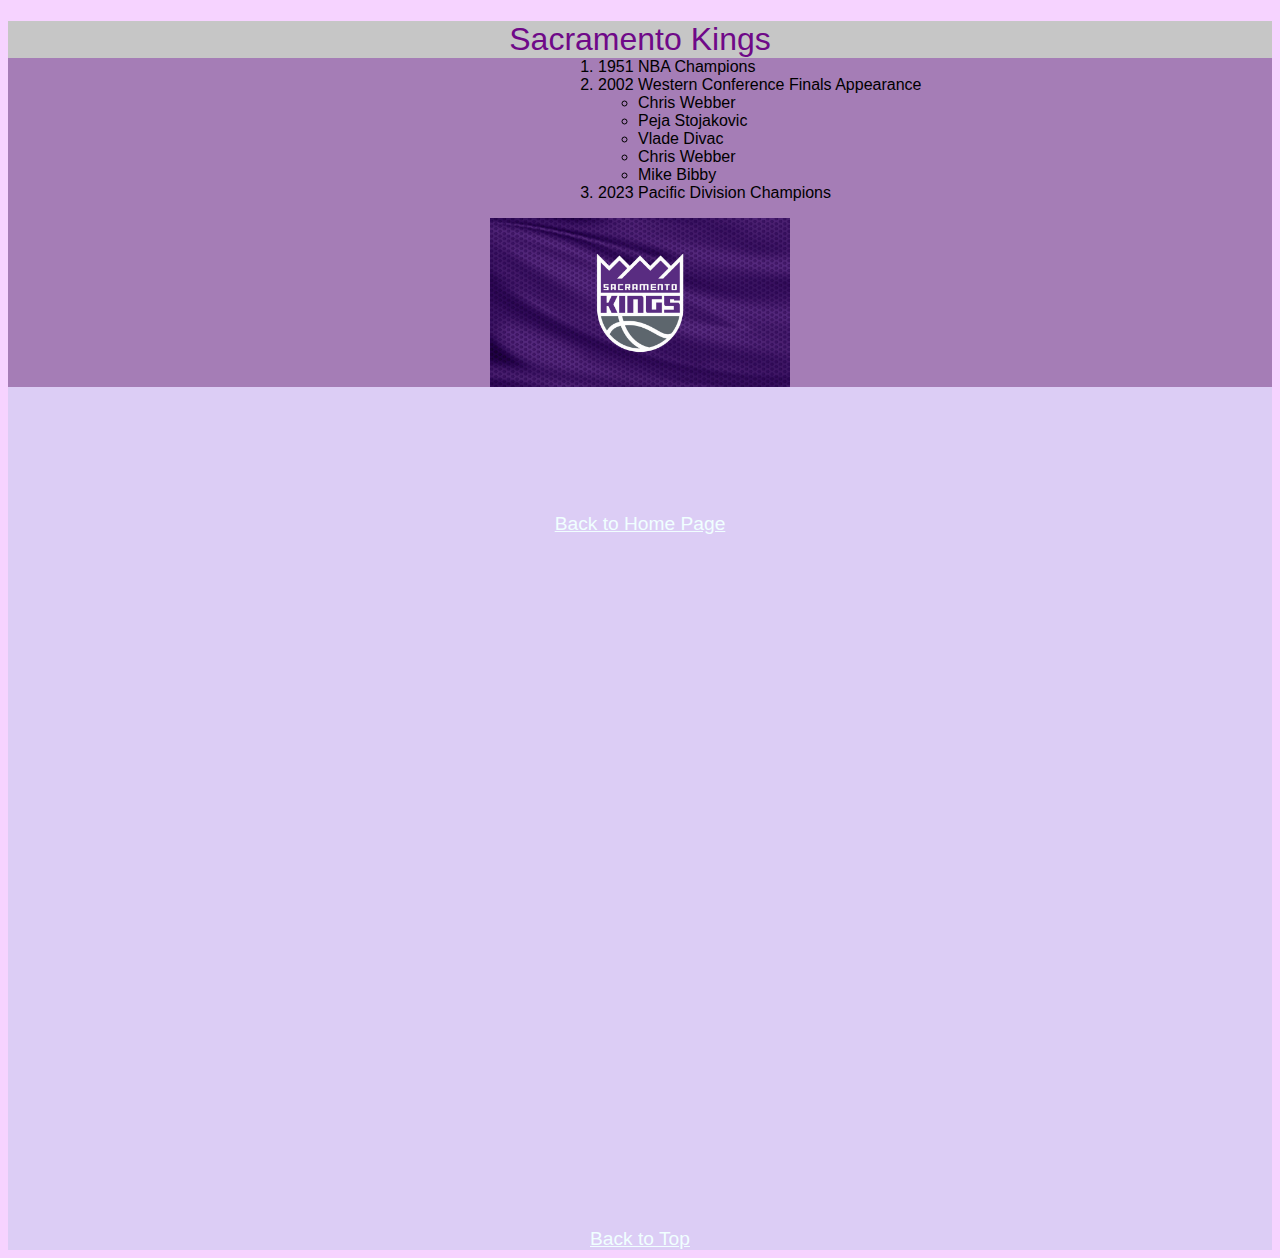
==== kings.html @ 6d9c572b "Add files via upload" ====
<!DOCTYPE html>
<html lang="en">
<head>
    <meta charset="UTF-8">
    <meta name="viewport" content="width=device-width, initial-scale=1.0">
    <title>Sacramento Kings</title>
    <link rel="stylesheet" type="text/css" href="css/kings_styles.css">
</head>
<body>
<div class="starting"><h1 id="sackings">Sacramento Kings</h1></div>
<div class="darkpurple"><ol class="lists">
    <li>1951 NBA Champions</li>
    <li>2002 Western Conference Finals Appearance</li>
        <ul>
            <li>Chris Webber</li>
            <li>Peja Stojakovic</li>
            <li>Vlade Divac</li>
            <li>Chris Webber</li>
            <li>Mike Bibby</li>
        </ul>
    </li>
    <li>2023 Pacific Division Champions</li>
</ol>
<img src="assets/img/Sac_kings_photo.jpg" alt="Sacramento Kings Flag" width="300">
</div>
<div class="lightpurple">
<br><br><br><br><br><br><br><a href="index.html" class="links">Back to Home Page</a><br><br><br><br><br><br><br><br><br><div class='tableauPlaceholder' id='viz1713920672769' style='position: relative'><noscript><a href='#'><img alt='Tableau Conference 2018 #TC18 ' src='https:&#47;&#47;public.tableau.com&#47;static&#47;images&#47;DA&#47;DATA24WhoisinTown&#47;TC24SanDiego&#47;1_rss.png' style='border: none' /></a></noscript><object class='tableauViz'  style='display:none;'><param name='host_url' value='https%3A%2F%2Fpublic.tableau.com%2F' /> <param name='embed_code_version' value='3' /> <param name='site_root' value='' /><param name='name' value='DATA24WhoisinTown&#47;TC24SanDiego' /><param name='tabs' value='no' /><param name='toolbar' value='yes' /><param name='static_image' value='https:&#47;&#47;public.tableau.com&#47;static&#47;images&#47;DA&#47;DATA24WhoisinTown&#47;TC24SanDiego&#47;1.png' /> <param name='animate_transition' value='yes' /><param name='display_static_image' value='yes' /><param name='display_spinner' value='yes' /><param name='display_overlay' value='yes' /><param name='display_count' value='yes' /><param name='language' value='en-US' /></object></div>                <script type='text/javascript'>                    var divElement = document.getElementById('viz1713920672769');                    var vizElement = divElement.getElementsByTagName('object')[0];                    if ( divElement.offsetWidth > 800 ) { vizElement.style.width='1300px';vizElement.style.height='727px';} else if ( divElement.offsetWidth > 500 ) { vizElement.style.width='1300px';vizElement.style.height='727px';} else { vizElement.style.width='100%';vizElement.style.height='1327px';}                     var scriptElement = document.createElement('script');                    scriptElement.src = 'https://public.tableau.com/javascripts/api/viz_v1.js';                    vizElement.parentNode.insertBefore(scriptElement, vizElement);                </script><br><br><br><br><br><br><br><br><br><br><br><br>
<iframe width="560" height="315" src="https://www.youtube.com/embed/DFCHuYQCsqU?si=681ScekGBNFqc5Ib" title="YouTube video player" frameborder="0" allow="accelerometer; autoplay; clipboard-write; encrypted-media; gyroscope; picture-in-picture; web-share" referrerpolicy="strict-origin-when-cross-origin" allowfullscreen></iframe>
<a href="#sackings" class="links">Back to Top</a>
</div>
<body style="background-color: #f6d3ff;"></body>
</body>
</html>
---- css/kings_styles.css ----
h1 {
    font-family: Arial, Helvetica, sans-serif;
    font-weight: 300;
    text-align: center;
    text-decoration:solid;
    color: rgb(111, 9, 136)
    
}

.lists {
    margin-left: 550px;
    font-family:Verdana, Geneva, Tahoma, sans-serif;
    margin-top: -22px;
}

img {
    display: block; 
    margin: 0 auto; 
}

iframe {
    display: block; 
    margin: 0 auto; 
}

a {
    display: block; /* Ensures the link behaves as a block-level element */
    text-align: center; /* Aligns the content of the link to the center */
    margin: 0 auto;
}

.starting {
    background-color: rgb(198, 198, 198);
}

.darkpurple {
    background-color: rgb(165, 125, 182);
}

.lightpurple {
    background-color: rgb(220, 205, 245);
}

.tableauPlaceholder {
    display: block; 
    margin: 0 auto; 
}

.links {
    color:azure;
    font-family: Arial, Helvetica, sans-serif;
font-size: larger;
}
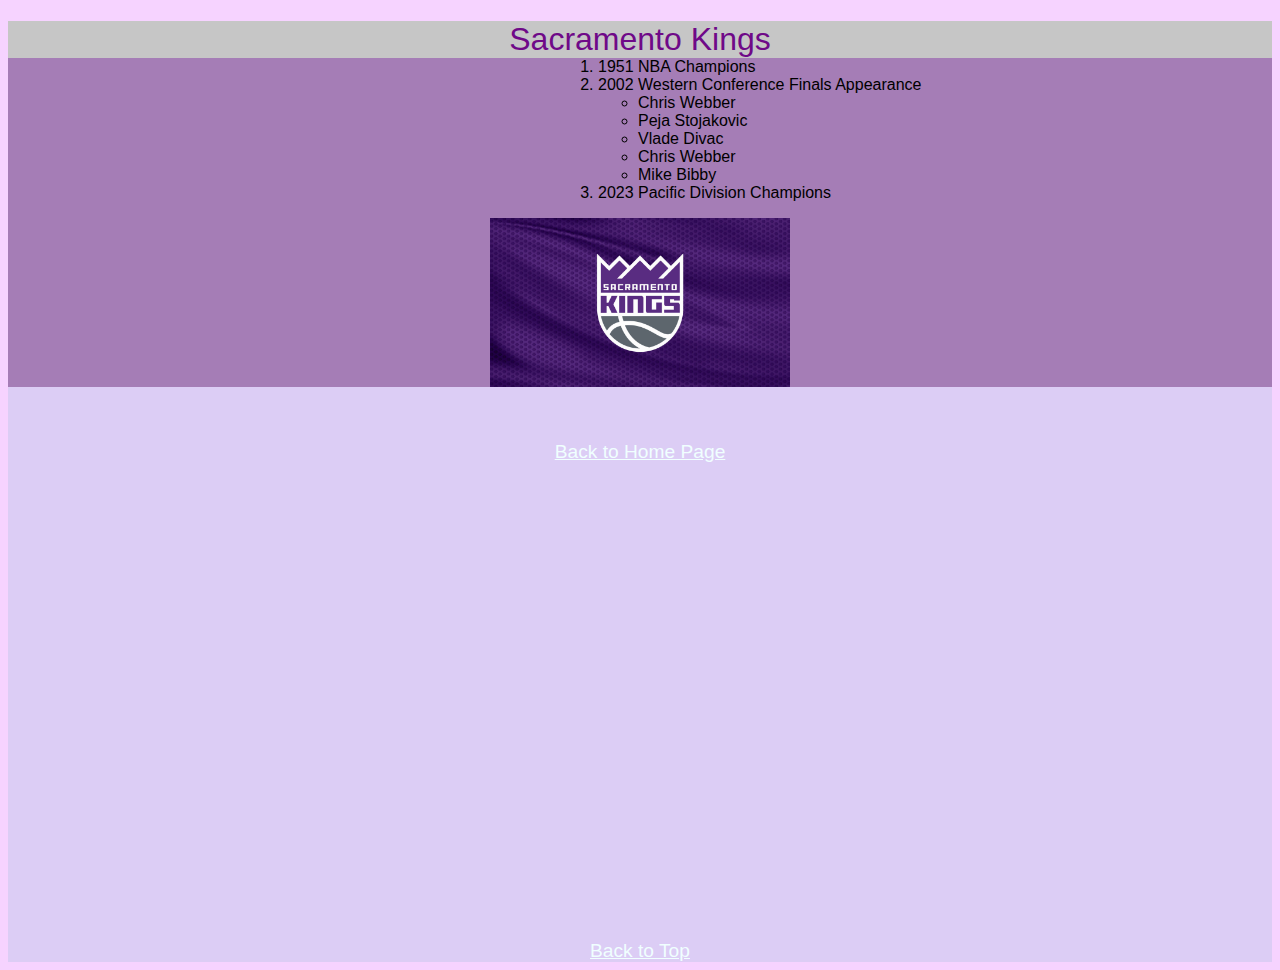
==== commit 8a857c17: "Add files via upload" ====
--- a/kings.html
+++ b/kings.html
@@ -24,8 +24,9 @@
 <img src="assets/img/Sac_kings_photo.jpg" alt="Sacramento Kings Flag" width="300">
 </div>
 <div class="lightpurple">
-<br><br><br><br><br><br><br><a href="index.html" class="links">Back to Home Page</a><br><br><br><br><br><br><br><br><br><div class='tableauPlaceholder' id='viz1713920672769' style='position: relative'><noscript><a href='#'><img alt='Tableau Conference 2018 #TC18 ' src='https:&#47;&#47;public.tableau.com&#47;static&#47;images&#47;DA&#47;DATA24WhoisinTown&#47;TC24SanDiego&#47;1_rss.png' style='border: none' /></a></noscript><object class='tableauViz'  style='display:none;'><param name='host_url' value='https%3A%2F%2Fpublic.tableau.com%2F' /> <param name='embed_code_version' value='3' /> <param name='site_root' value='' /><param name='name' value='DATA24WhoisinTown&#47;TC24SanDiego' /><param name='tabs' value='no' /><param name='toolbar' value='yes' /><param name='static_image' value='https:&#47;&#47;public.tableau.com&#47;static&#47;images&#47;DA&#47;DATA24WhoisinTown&#47;TC24SanDiego&#47;1.png' /> <param name='animate_transition' value='yes' /><param name='display_static_image' value='yes' /><param name='display_spinner' value='yes' /><param name='display_overlay' value='yes' /><param name='display_count' value='yes' /><param name='language' value='en-US' /></object></div>                <script type='text/javascript'>                    var divElement = document.getElementById('viz1713920672769');                    var vizElement = divElement.getElementsByTagName('object')[0];                    if ( divElement.offsetWidth > 800 ) { vizElement.style.width='1300px';vizElement.style.height='727px';} else if ( divElement.offsetWidth > 500 ) { vizElement.style.width='1300px';vizElement.style.height='727px';} else { vizElement.style.width='100%';vizElement.style.height='1327px';}                     var scriptElement = document.createElement('script');                    scriptElement.src = 'https://public.tableau.com/javascripts/api/viz_v1.js';                    vizElement.parentNode.insertBefore(scriptElement, vizElement);                </script><br><br><br><br><br><br><br><br><br><br><br><br>
+<br><br><br><a href="index.html" class="links">Back to Home Page</a><br><br><br><div class='tableauPlaceholder' id='viz1713920672769' style='position: relative'><noscript><a href='#'><img alt='Tableau Conference 2018 #TC18 ' src='https:&#47;&#47;public.tableau.com&#47;static&#47;images&#47;DA&#47;DATA24WhoisinTown&#47;TC24SanDiego&#47;1_rss.png' style='border: none' /></a></noscript><object class='tableauViz'  style='display:none;'><param name='host_url' value='https%3A%2F%2Fpublic.tableau.com%2F' /> <param name='embed_code_version' value='3' /> <param name='site_root' value='' /><param name='name' value='DATA24WhoisinTown&#47;TC24SanDiego' /><param name='tabs' value='no' /><param name='toolbar' value='yes' /><param name='static_image' value='https:&#47;&#47;public.tableau.com&#47;static&#47;images&#47;DA&#47;DATA24WhoisinTown&#47;TC24SanDiego&#47;1.png' /> <param name='animate_transition' value='yes' /><param name='display_static_image' value='yes' /><param name='display_spinner' value='yes' /><param name='display_overlay' value='yes' /><param name='display_count' value='yes' /><param name='language' value='en-US' /></object></div>                <script type='text/javascript'>                    var divElement = document.getElementById('viz1713920672769');                    var vizElement = divElement.getElementsByTagName('object')[0];                    if ( divElement.offsetWidth > 800 ) { vizElement.style.width='1300px';vizElement.style.height='727px';} else if ( divElement.offsetWidth > 500 ) { vizElement.style.width='1300px';vizElement.style.height='727px';} else { vizElement.style.width='100%';vizElement.style.height='1327px';}                     var scriptElement = document.createElement('script');                    scriptElement.src = 'https://public.tableau.com/javascripts/api/viz_v1.js';                    vizElement.parentNode.insertBefore(scriptElement, vizElement);                </script><br><br><br><br>
 <iframe width="560" height="315" src="https://www.youtube.com/embed/DFCHuYQCsqU?si=681ScekGBNFqc5Ib" title="YouTube video player" frameborder="0" allow="accelerometer; autoplay; clipboard-write; encrypted-media; gyroscope; picture-in-picture; web-share" referrerpolicy="strict-origin-when-cross-origin" allowfullscreen></iframe>
+<br><br>
 <a href="#sackings" class="links">Back to Top</a>
 </div>
 <body style="background-color: #f6d3ff;"></body>
